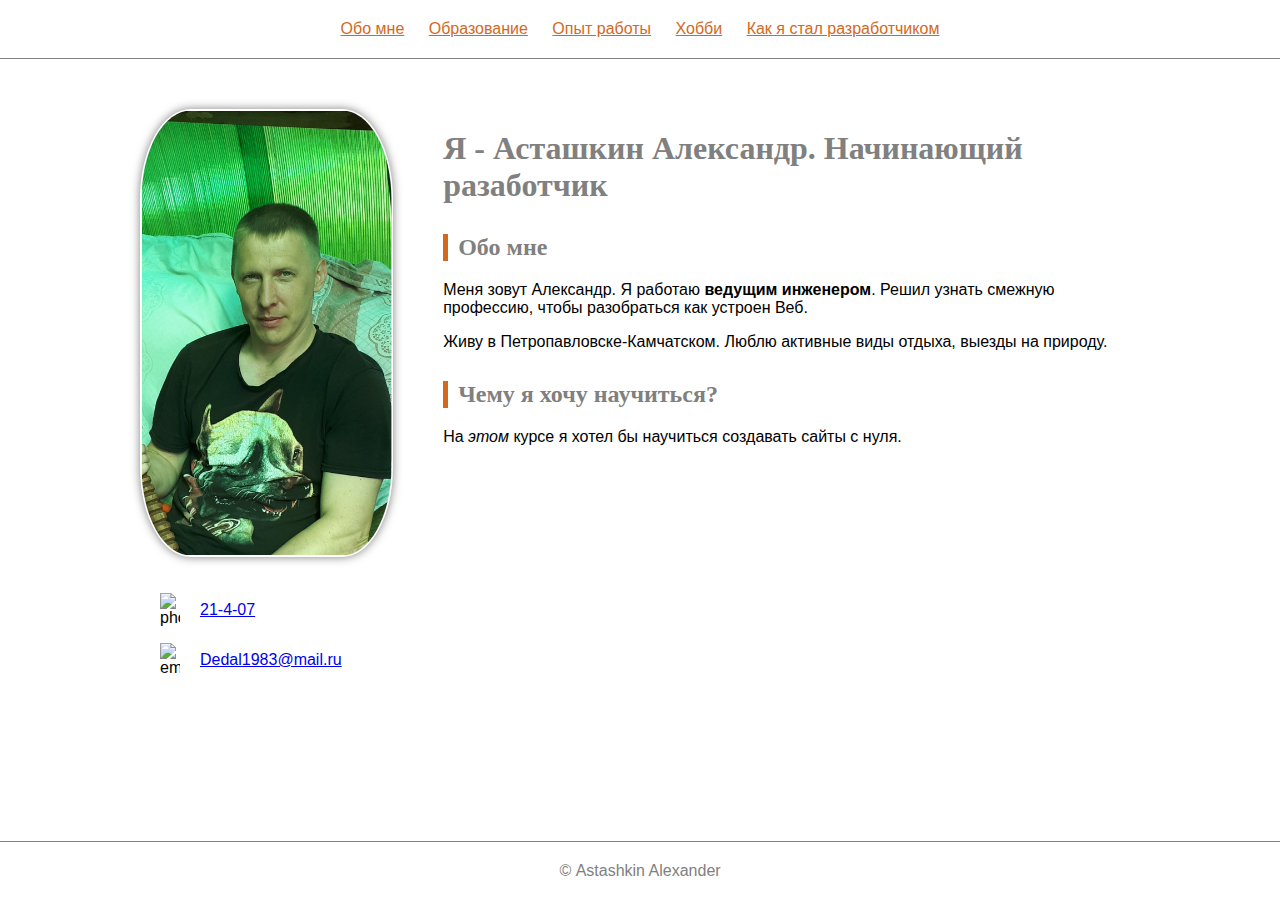
==== index.html @ df4fd1fe "Add files via upload" ====
<!DOCTYPE html>
<html lang="en">
  <head>
    <meta charset="UTF-8" />
    <title>Обо мне</title>
    <link rel="stylesheet" href="style.css" />
  </head>
  <body>
    <header class="header">
      <a class="header_link" href="index.html">Обо мне</a>
      <a class="header_link" href="Образование.html">Образование</a>
      <a class="header_link" href="Опыт работы.html">Опыт работы</a>
      <a class="header_link" href="Хобби.html">Хобби</a>
      <a class="header_link" href="Как я стал разработчиком.html"
        >Как я стал разработчиком</a
      >
    </header>
    <div class="wrapper">
      <main class="main">
        <aside class="aside">
          <img class="my_photo" src="My photo.jpg" alt="Моя фотография" />
          <div class="contacts">
            <p class="contact_item">
              <img
                src="/Сайт-визитка/phone.svg"
                alt="phone"
                class="contact-icon"
              />
              <a href="tel:21-4-07" class="link">21-4-07</a>
            </p>
            <p class="contact_item">
              <img
                src="/Сайт-визитка/email.svg"
                alt="email"
                class="contact-icon"
              />
              <a href="Dedal1983@mail.ru" class="link">Dedal1983@mail.ru</a>
            </p>
          </div>
        </aside>
        <section class="main_section">
          <h1 class="title">Я - Асташкин Александр. Начинающий разаботчик</h1>
          <h2 class="subtitle">Обо мне</h2>

          <p>
            Меня зовут Александр. Я работаю <strong>ведущим инженером</strong>.
            Решил узнать смежную профессию, чтобы разобраться как устроен Веб.
          </p>
          <p>
            Живу в Петропавловске-Камчатском. Люблю активные виды отдыха, выезды
            на природу.
          </p>
          <h2 class="subtitle">Чему я хочу научиться?</h2>
          <p>
            На <em>этом</em> курсе я хотел бы научиться создавать сайты с нуля.
          </p>
        </section>
      </main>
    </div>
    <footer class="footer">
      <span>&copy;&nbsp;Astashkin Alexander</span>
    </footer>
  </body>
</html>
---- style.css ----
body {
  margin: 0;
  font-family: "M PLUS Rounded 1c", sans-serif;
  display: flex;
  flex-direction: column;
  min-height: 100vh;
}
.wrapper {
  max-width: 1000px;
  margin: auto;
  margin-top: 0;
}
.header {
  padding: 20px;
  border-bottom: 1px solid gray;
  text-align: center;
  flex: 0;
}
.header_link {
  margin: 0 10px;
  color: chocolate;
  transition: color 0.2s;
}
.main {
  margin: 0 auto;
  width: 1000px;
  display: flex;
  flex-grow: 1;
  padding-top: 50px;
}
.aside {
  width: 300px;
  flex: 0;
}
.my_photo {
  width: 250px;
  border-radius: 20%;
  box-shadow: 0 0 10px rgba(0, 0, 0, 0.5);
  padding: 0.1em;
  margin-bottom: 1em;
}
.contacts {
  padding-left: 20px;
}
.contact_item {
  display: flex;
  align-items: center;
}
.contact-icon {
  margin-right: 20px;
  width: 20px;
}
.main_section {
  flex-grow: 1;
  padding-left: 50px;
}
.title {
  color: gray;
  font-family: "Vollkorn", serif;
}
.subtitle {
  border-left: 5px solid chocolate;
  padding-left: 10px;
  color: gray;
  margin-top: 30px;
  font-family: "Vollkorn", serif;
}

a:hover,
a:focus {
  opacity: 0.6;
}
.footer {
  border-top: 1px solid gray;
  padding: 20px;
  text-align: center;
  color: gray;
  max-height: 100vh;
}
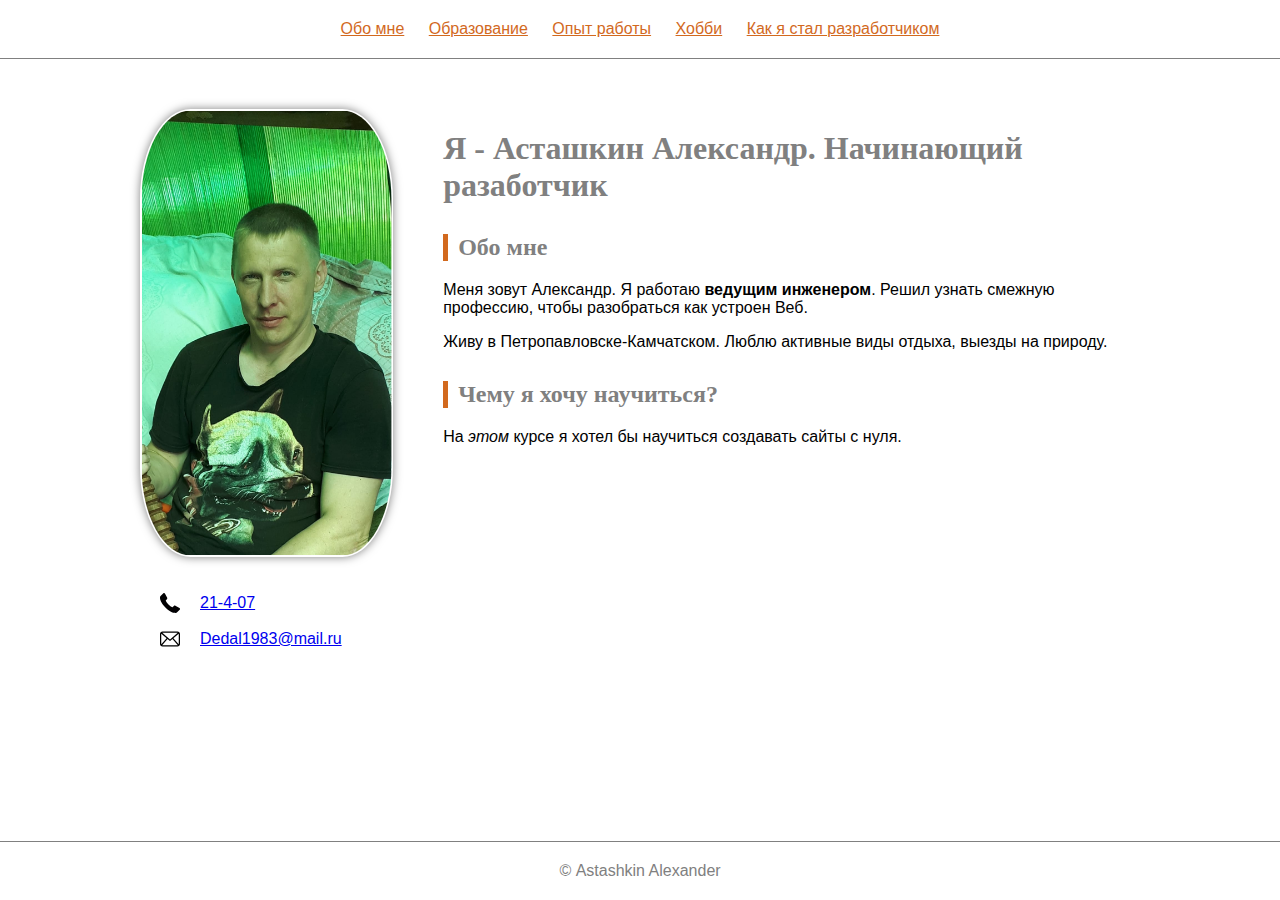
==== commit 407033ff: "Add files via upload" ====
--- a/index.html
+++ b/index.html
@@ -21,19 +21,11 @@
           <img class="my_photo" src="My photo.jpg" alt="Моя фотография" />
           <div class="contacts">
             <p class="contact_item">
-              <img
-                src="/Сайт-визитка/phone.svg"
-                alt="phone"
-                class="contact-icon"
-              />
+              <img src="phone.svg" alt="phone" class="contact-icon" />
               <a href="tel:21-4-07" class="link">21-4-07</a>
             </p>
             <p class="contact_item">
-              <img
-                src="/Сайт-визитка/email.svg"
-                alt="email"
-                class="contact-icon"
-              />
+              <img src="email.svg" alt="email" class="contact-icon" />
               <a href="Dedal1983@mail.ru" class="link">Dedal1983@mail.ru</a>
             </p>
           </div>
